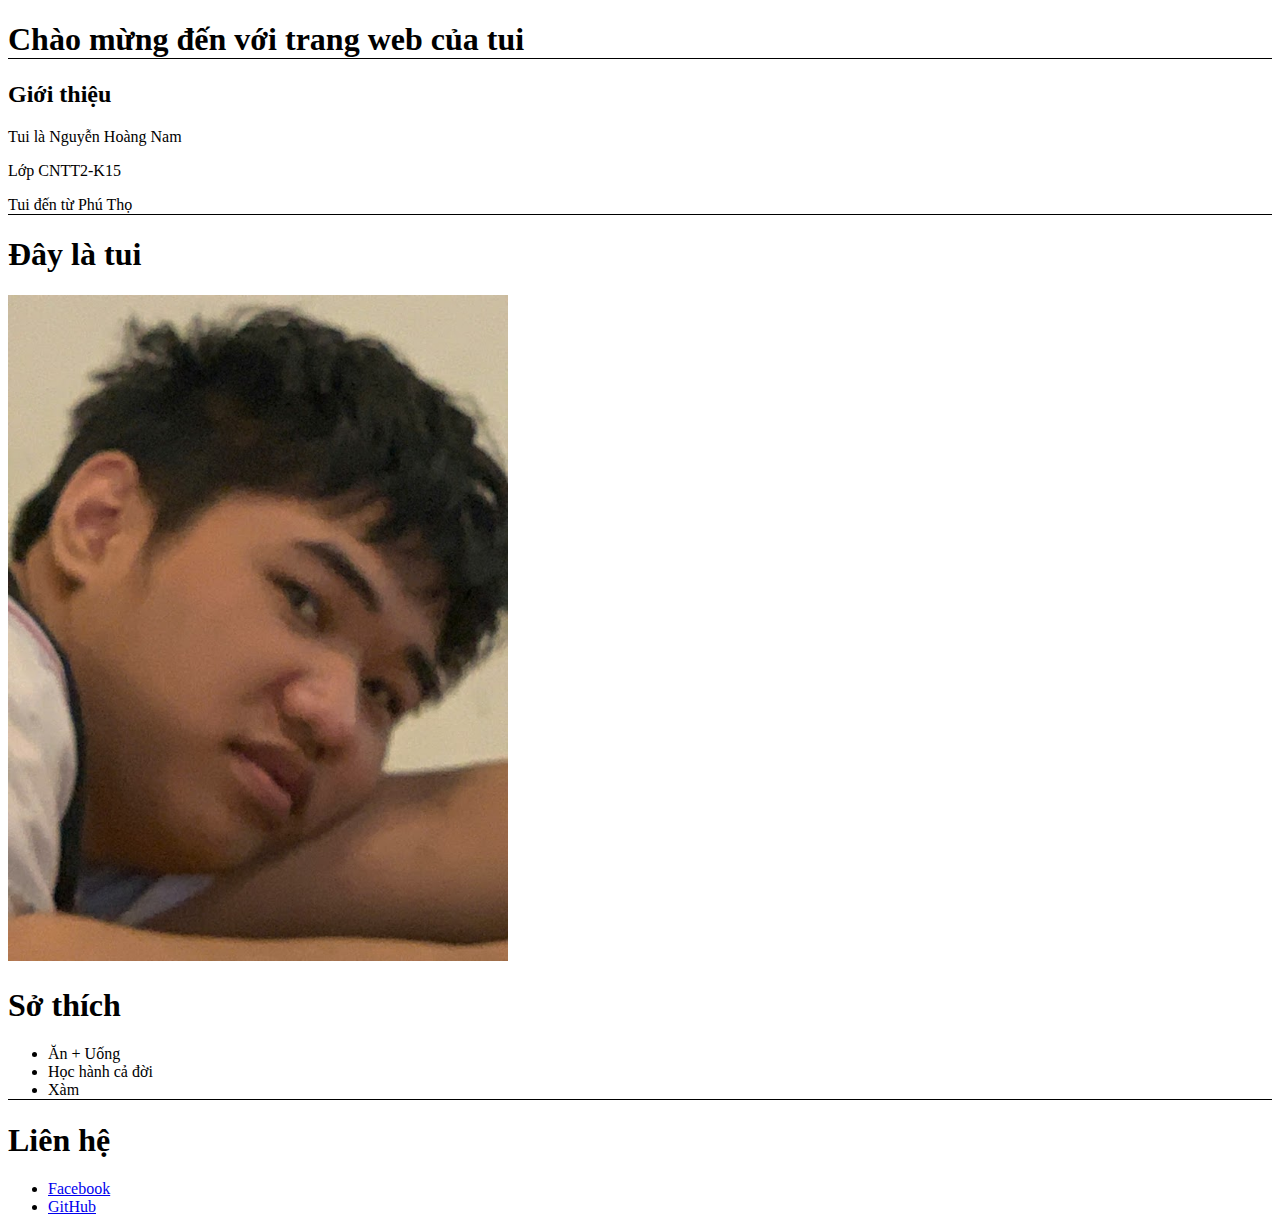
==== buoi1/bai1/index.html @ 0d3c5cc5 "Giới thiệu" ====
<!DOCTYPE html>
<html lang="en">
<head>
    <meta charset="UTF-8">
    <meta name="viewport" content="width=device-width, initial-scale=1.0">
    <title>This is meomeo</title>
</head>
<body>
    <h1 style="border-bottom: 1px solid black;">Chào mừng đến với trang web của tui</h1>
    <h2>Giới thiệu</h2>
    <p>Tui là Nguyễn Hoàng Nam</p>
    <p>Lớp CNTT2-K15</p>
    <p style="border-bottom: 1px solid black;">Tui đến từ Phú Thọ</p>
    <h1>Đây là tui</h1>
    <img src="Nem.jpg" alt="Sin" style="width: 500px;">
    <h1>Sở thích</h1>
    <ul style="border-bottom: 1px solid black;">
        <li>Ăn + Uống</li>
        <li>Học hành cả đời</li>
        <li>Xàm</li>
    </ul>
    <h1>Liên hệ</h1>
    <ul>
        <li><a href="https://www.facebook.com/kild.nguyen.3">Facebook</a></li>
        <li><a href="https://github.com/KilF1275">GitHub</a></li>
    </ul>
</body>
</html>
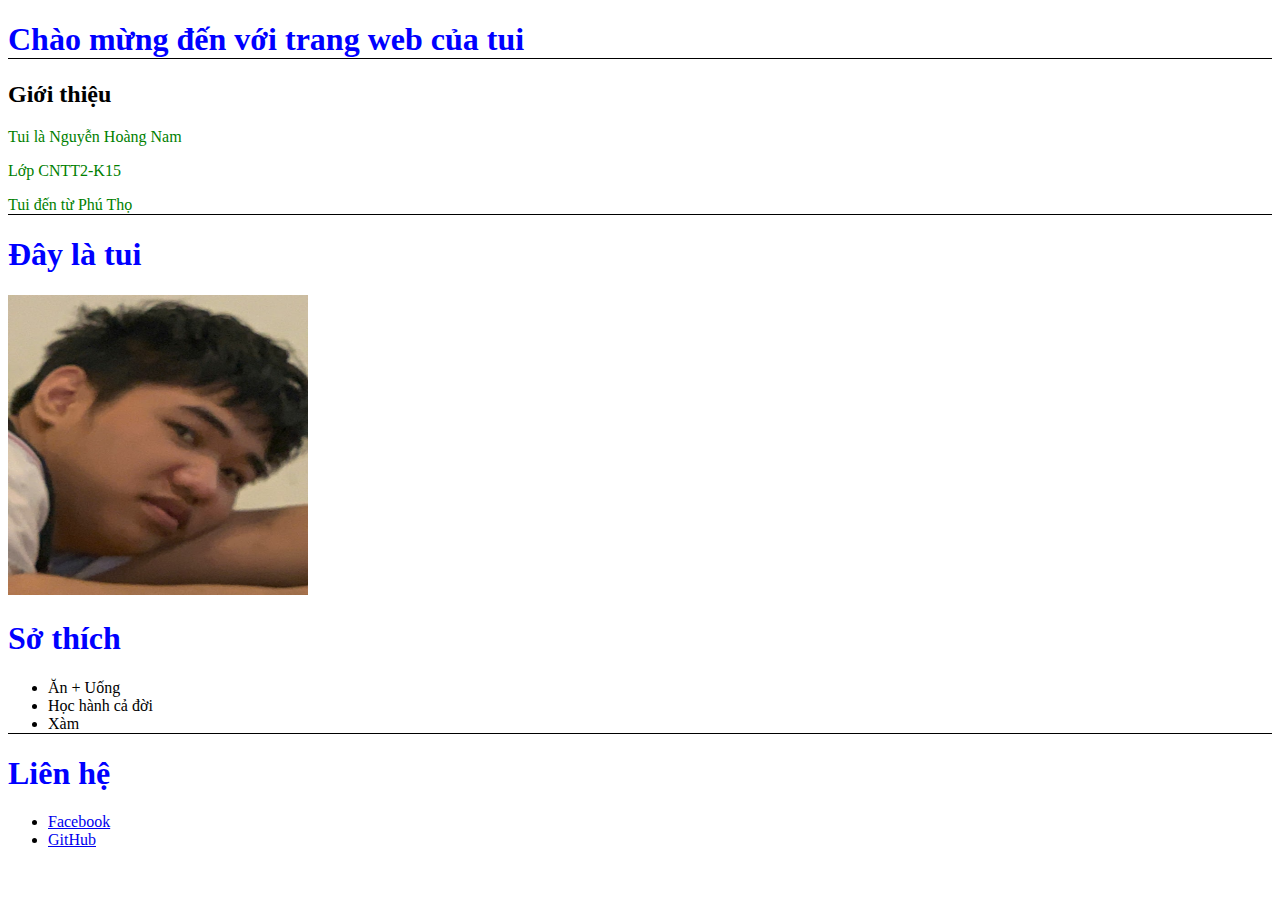
==== commit fbe3d5ea: "gaugau" ====
--- a/buoi1/bai1/index.html
+++ b/buoi1/bai1/index.html
@@ -3,7 +3,8 @@
 <head>
     <meta charset="UTF-8">
     <meta name="viewport" content="width=device-width, initial-scale=1.0">
-    <title>This is meomeo</title>
+    <title>This is MeoMeo</title>
+    <link rel="stylesheet" href="styles.css">
 </head>
 <body>
     <h1 style="border-bottom: 1px solid black;">Chào mừng đến với trang web của tui</h1>
@@ -12,7 +13,7 @@
     <p>Lớp CNTT2-K15</p>
     <p style="border-bottom: 1px solid black;">Tui đến từ Phú Thọ</p>
     <h1>Đây là tui</h1>
-    <img src="Nem.jpg" alt="Sin" style="width: 500px;">
+    <img src="Nem.jpg" alt="Sin" width="300" height="300">
     <h1>Sở thích</h1>
     <ul style="border-bottom: 1px solid black;">
         <li>Ăn + Uống</li>
--- a/buoi1/bai1/styles.css
+++ b/buoi1/bai1/styles.css
@@ -0,0 +1,6 @@
+h1{
+    color: blue;
+}
+p{
+    color: green;
+}